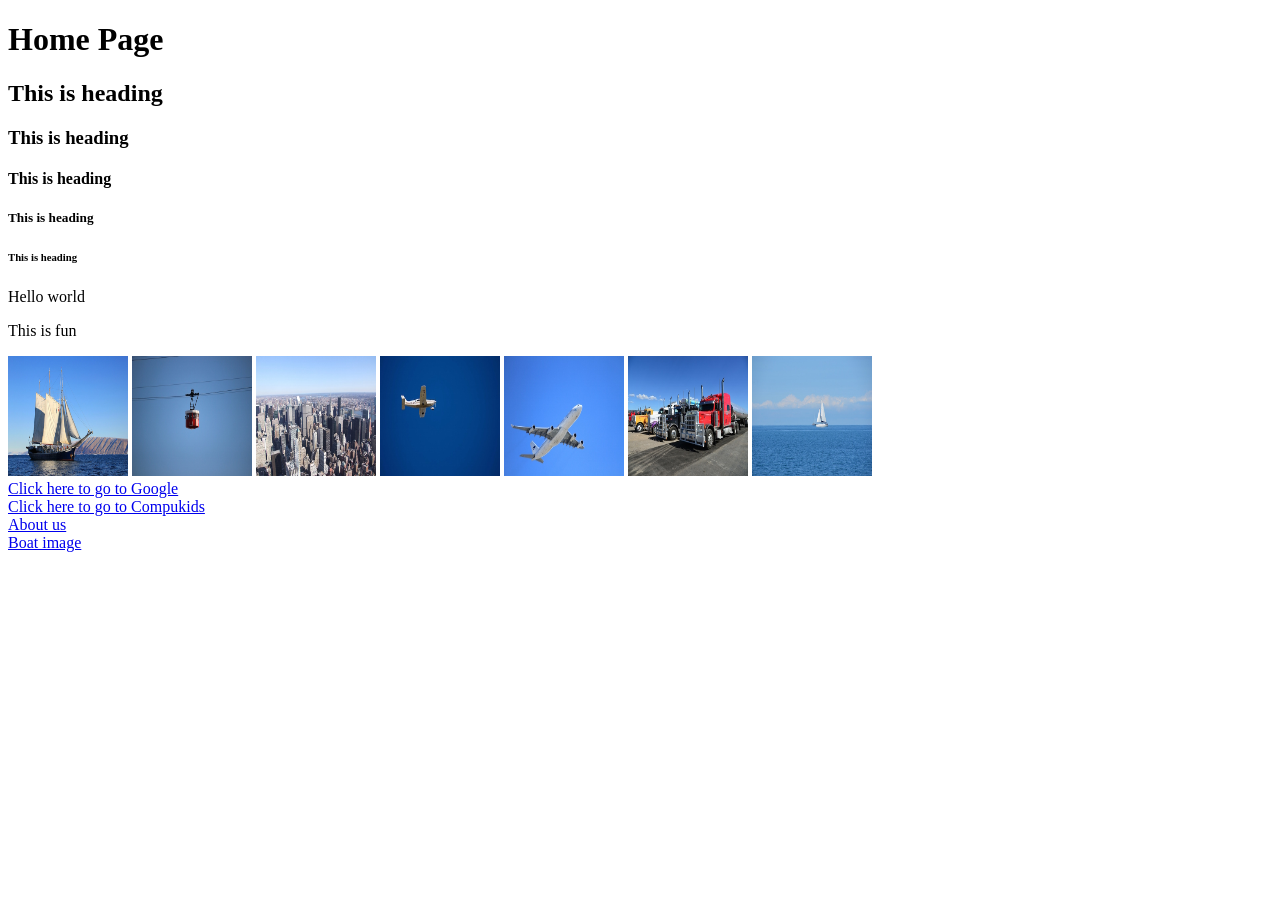
==== index.html @ 27a35656 "Deploy to gh-pages" ====
<!DOCTYPE html>
<html lang="en">
<head>
    <meta charset="UTF-8">
    <meta name="viewport" content="width=device-width, initial-scale=1.0">
    <title>Document</title>
    <link rel="stylsheet" href="styles.css">
</head>
<body>
    <h1>Home Page</h1>
    <h2>This is heading</h2>
    <h3>This is heading</h3>
    <h4>This is heading</h4>
    <h5>This is heading</h5>
    <h6>This is heading</h6>
    <p>Hello world</p>
    <p>This is fun</p>
    <a href="boat.html"><img src="./images/boat.jpg" width="120" height="120"></a>
    <img src="./images/cablecar.jpg" width="120" height="120">
    <img src="./images/city.jpg" width="120" height="120">
    <img src="./images/plane.jpg" width="120" height="120">
    <img src="./images/plane2.jpg" width="120" height="120">
    <img src="./images/truck.jpg" width="120" height="120">
    <img src="./images/yacht.jpg" width="120" height="120"> <br>
    <a href="http://www.google.com"> Click here to go to Google</a> <br>
    <a href="https://compukids.org/"> Click here to go to Compukids</a> <br>
    <a href="about.html">About us</a><br>
    <a href="boat.html">Boat image</a>
</body>
</html>
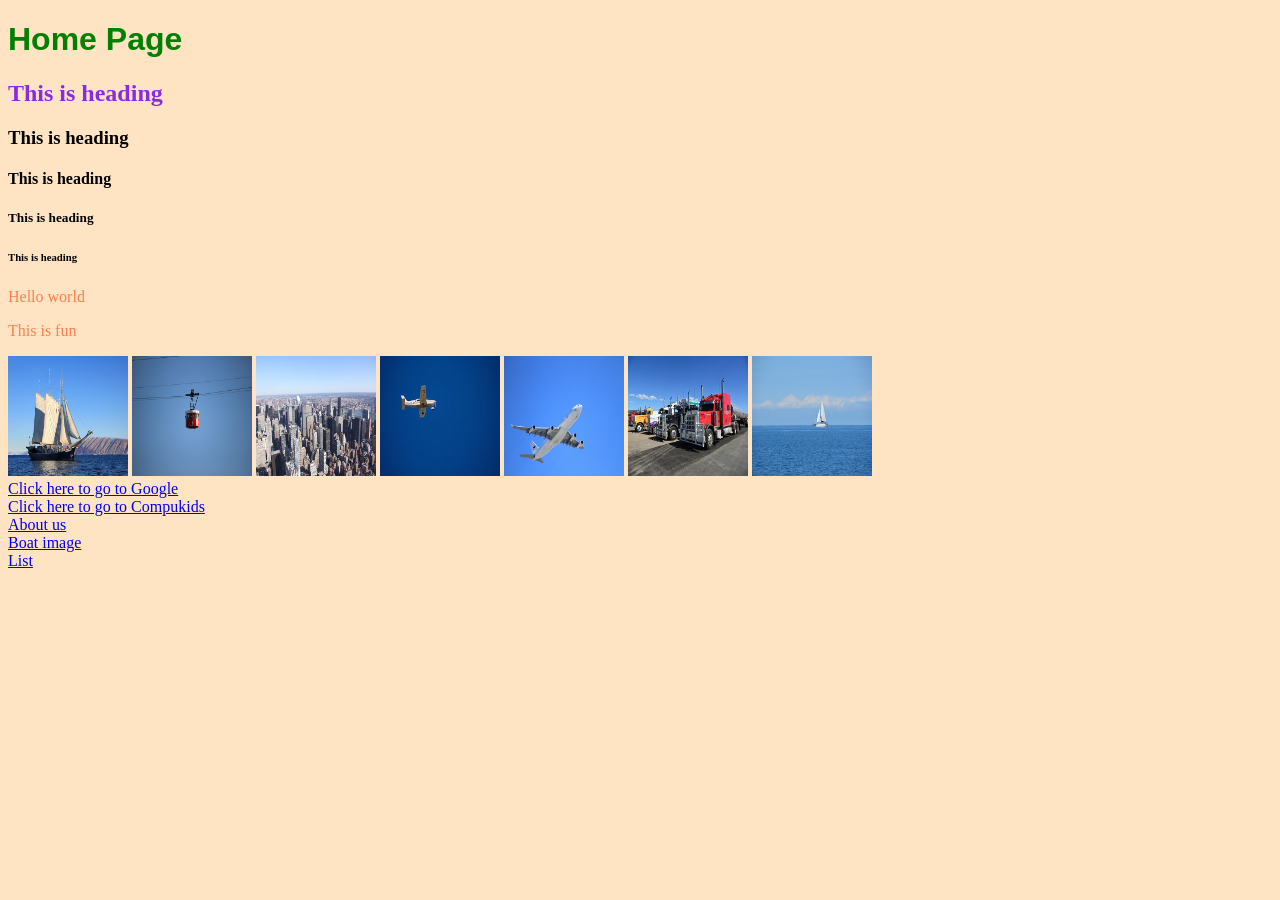
==== commit 6ed740e8: "Initial commit: update" ====
--- a/index.html
+++ b/index.html
@@ -3,8 +3,8 @@
 <head>
     <meta charset="UTF-8">
     <meta name="viewport" content="width=device-width, initial-scale=1.0">
-    <title>Document</title>
-    <link rel="stylsheet" href="styles.css">
+    <title>My Web-page</title>
+    <link rel="stylesheet" href="styles.css">
 </head>
 <body>
     <h1>Home Page</h1>
@@ -15,7 +15,7 @@
     <h6>This is heading</h6>
     <p>Hello world</p>
     <p>This is fun</p>
-    <a href="boat.html"><img src="./images/boat.jpg" width="120" height="120"></a>
+    <a href="boat.html"><img src= "./images/boat.jpg" width="120" height="120"></a>
     <img src="./images/cablecar.jpg" width="120" height="120">
     <img src="./images/city.jpg" width="120" height="120">
     <img src="./images/plane.jpg" width="120" height="120">
@@ -25,6 +25,7 @@
     <a href="http://www.google.com"> Click here to go to Google</a> <br>
     <a href="https://compukids.org/"> Click here to go to Compukids</a> <br>
     <a href="about.html">About us</a><br>
-    <a href="boat.html">Boat image</a>
+    <a href="boat.html">Boat image</a><br>
+    <a href="lists.html">List</a>
 </body>
 </html>
--- a/styles.css
+++ b/styles.css
@@ -0,0 +1,35 @@
+h1{ 
+    color: green;
+    font-family: sans-serif;
+}
+h2{
+    color: blueviolet;
+}
+body{
+    background-color: bisque;
+}
+p{
+    color: coral;
+    font-family: fantasy;
+}
+
+ul{
+    /* list-style: square; */
+    list-style: circle;
+    list-style-image: url('./images/pointer-icon.png');
+}
+ol{
+    list-style: upper-roman;
+}
+#menu-bar a{
+    text-decoration: none;
+    background-color: aquamarine;
+    font-family: Arial, Helvetica, sans-serif;
+    padding: 5px;
+}
+ a:hover{
+    background-color: aqua;
+    color: #ffffff;
+
+ }
+    
